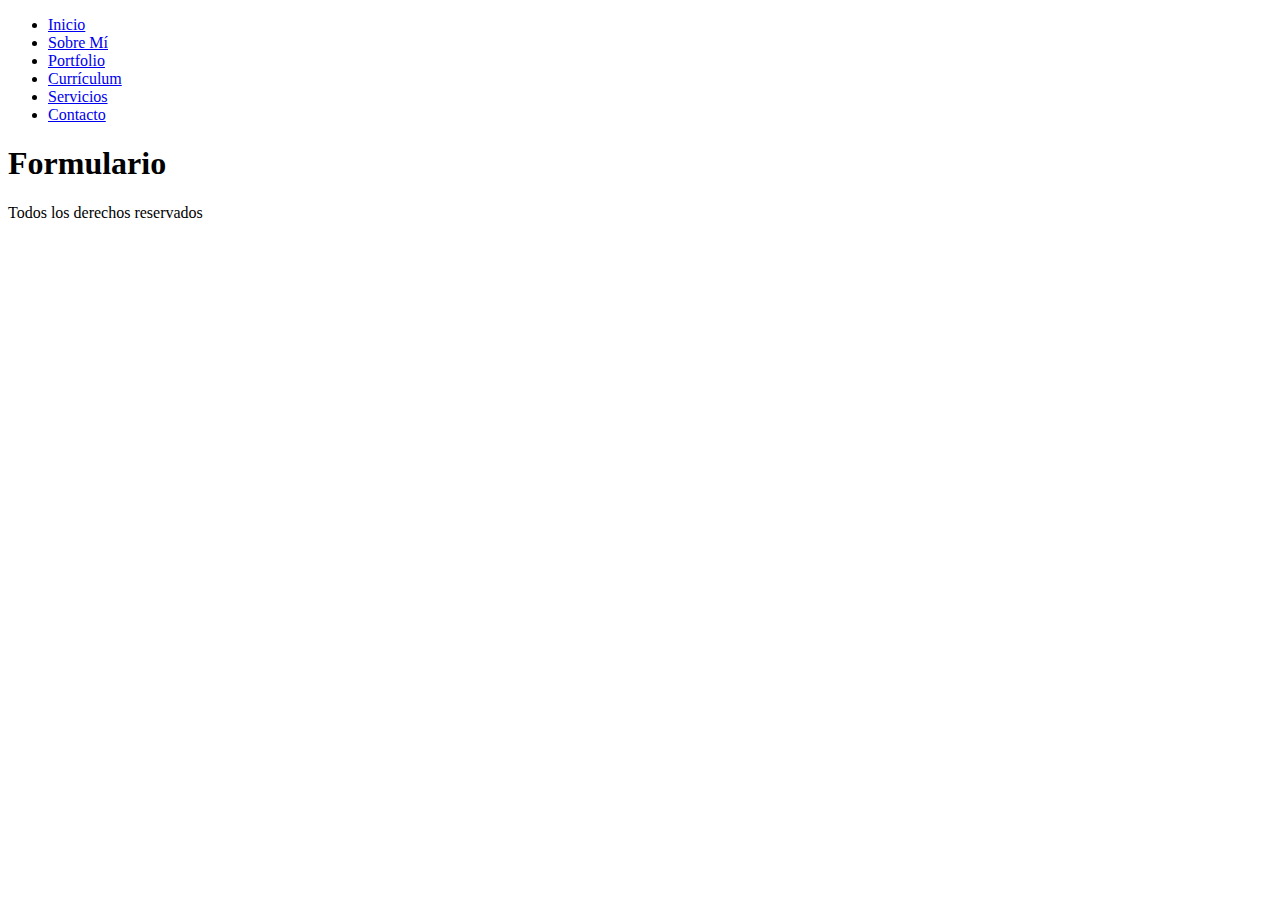
==== pages/contacto.html @ 2a73c92c "se agregan paginas de sitio" ====
<!DOCTYPE html>
<html lang="es">
<head>
    <meta charset="UTF-8">
    <meta name="viewport" content="width=device-width, initial-scale=1.0">
    <title>Mi Página Personal</title>
</head>
<body>
    <header>
        <!-- Menú de navegación -->
        <nav>
            <ul>
                <li><a href="../index.html">Inicio</a></li>
                <li><a href="sobre-mi.html">Sobre Mí</a></li>
                <li><a href="portfolio.html">Portfolio</a></li>
                <li><a href="curriculum.html">Currículum</a></li>
                <li><a href="servicios.html">Servicios</a></li>
                <li><a href="contacto.html">Contacto</a></li>
            </ul>
        </nav>
    </header>
    <main>
        <!-- Contenido principal -->
        <h1>Formulario</h1>
        <section>
            <p>
                
            </p>
        </section>
    </main>
    <footer>
        <p>Todos los derechos reservados</p>
    </footer>
</body>
</html>
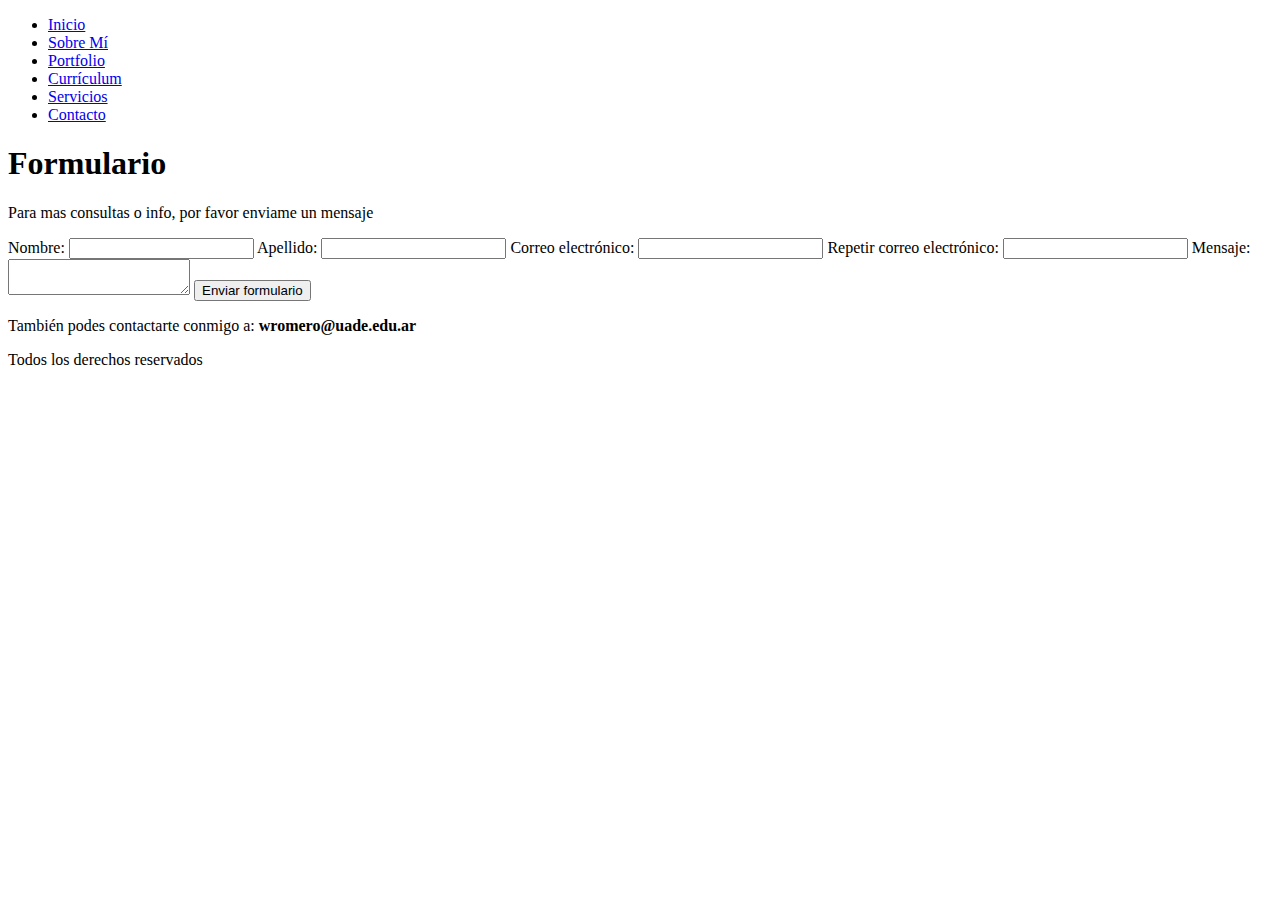
==== commit 6fdbe926: "se actualizan textos" ====
--- a/pages/contacto.html
+++ b/pages/contacto.html
@@ -19,13 +19,33 @@
             </ul>
         </nav>
     </header>
-    <main>
-        <!-- Contenido principal -->
-        <h1>Formulario</h1>
+    <main>       
+        <h1>Formulario</h1>        
         <section>
-            <p>
+            <div>
+                <p>Para mas consultas o info, por favor enviame un mensaje </p>
+            </div>
+            <form>                
+                <label for="nombre">Nombre:</label>
+                <input type="text" id="nombre" name="nombre" required>
                 
-            </p>
+                <label for="apellido">Apellido:</label>
+                <input type="text" id="apellido" name="apellido" required>
+                
+                <label for="mail">Correo electrónico:</label>
+                <input type="email" id="mail" name="mail" required>
+                
+                <label for="mail">Repetir correo electrónico:</label>
+                <input type="email" id="mail" name="mail" required>
+                
+                <label for="mensaje">Mensaje:</label>
+                <textarea id="mensaje" name="mensaje" required></textarea>
+                
+                <button type="submit">Enviar formulario</button>
+            </form>
+        </section>
+        <section>
+            <p>También podes contactarte conmigo a: <b> wromero@uade.edu.ar</b></p>            
         </section>
     </main>
     <footer>
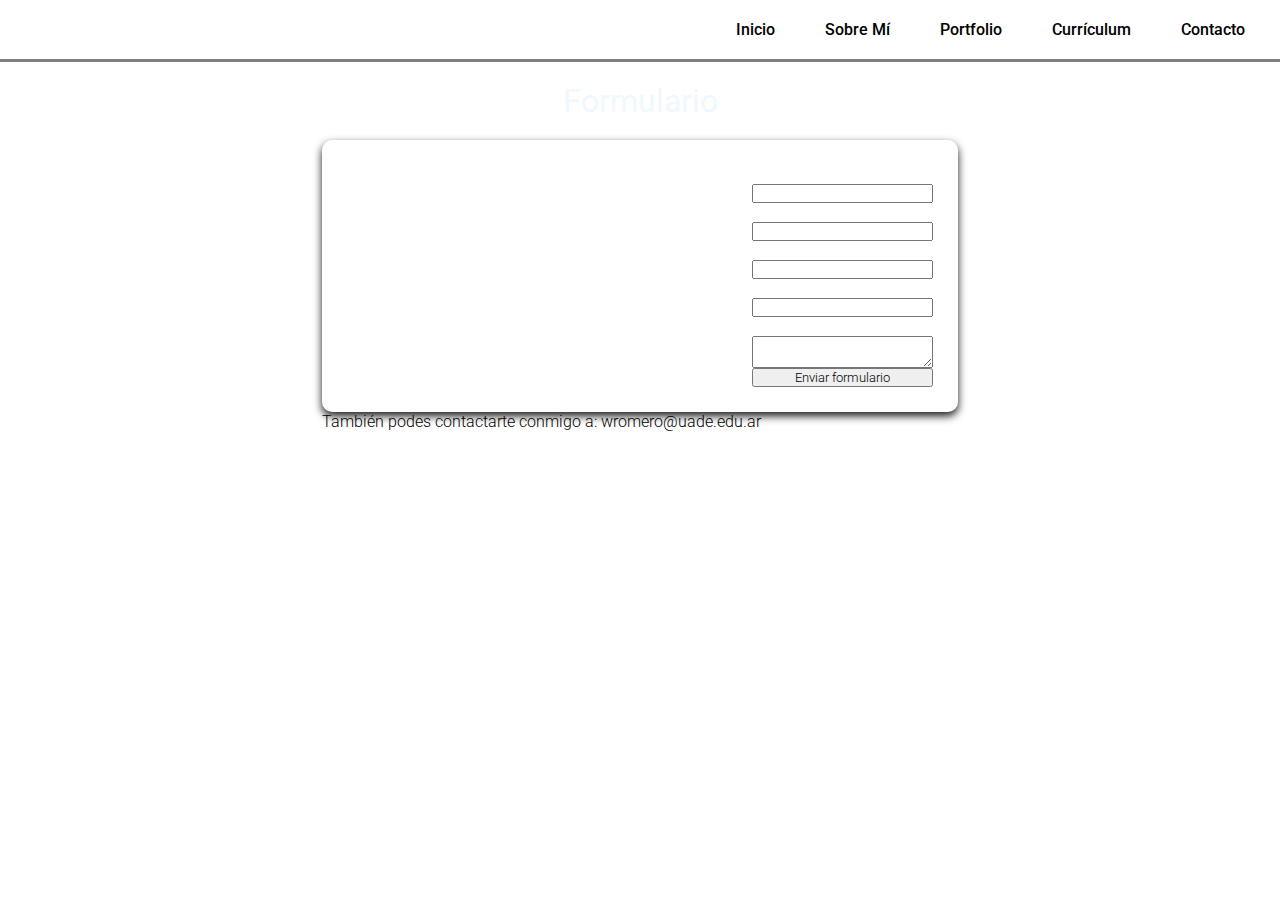
==== commit fb7f6a21: "Se actualizan estructuras de paginas y contenido" ====
--- a/pages/contacto.html
+++ b/pages/contacto.html
@@ -1,55 +1,57 @@
-<!DOCTYPE html>
-<html lang="es">
-<head>
-    <meta charset="UTF-8">
-    <meta name="viewport" content="width=device-width, initial-scale=1.0">
-    <title>Mi Página Personal</title>
-</head>
-<body>
-    <header>
-        <!-- Menú de navegación -->
-        <nav>
-            <ul>
-                <li><a href="../index.html">Inicio</a></li>
-                <li><a href="sobre-mi.html">Sobre Mí</a></li>
-                <li><a href="portfolio.html">Portfolio</a></li>
-                <li><a href="curriculum.html">Currículum</a></li>
-                <li><a href="servicios.html">Servicios</a></li>
-                <li><a href="contacto.html">Contacto</a></li>
-            </ul>
-        </nav>
-    </header>
-    <main>       
-        <h1>Formulario</h1>        
-        <section>
-            <div>
-                <p>Para mas consultas o info, por favor enviame un mensaje </p>
-            </div>
-            <form>                
-                <label for="nombre">Nombre:</label>
-                <input type="text" id="nombre" name="nombre" required>
-                
-                <label for="apellido">Apellido:</label>
-                <input type="text" id="apellido" name="apellido" required>
-                
-                <label for="mail">Correo electrónico:</label>
-                <input type="email" id="mail" name="mail" required>
-                
-                <label for="mail">Repetir correo electrónico:</label>
-                <input type="email" id="mail" name="mail" required>
-                
-                <label for="mensaje">Mensaje:</label>
-                <textarea id="mensaje" name="mensaje" required></textarea>
-                
-                <button type="submit">Enviar formulario</button>
-            </form>
-        </section>
-        <section>
-            <p>También podes contactarte conmigo a: <b> wromero@uade.edu.ar</b></p>            
-        </section>
-    </main>
-    <footer>
-        <p>Todos los derechos reservados</p>
-    </footer>
-</body>
+<!DOCTYPE html>
+<html lang="es">
+<head>
+    <meta charset="UTF-8">
+    <meta name="viewport" content="width=device-width, initial-scale=1.0">
+    <title>Portfolio WR</title>
+    <link rel="stylesheet" href="../css/style.css">
+    <link rel="preconnect" href="https://fonts.googleapis.com">
+    <link rel="preconnect" href="https://fonts.gstatic.com" crossorigin>
+    <link href="https://fonts.googleapis.com/css2?family=Roboto:ital,wght@0,100;0,300;0,400;0,500;0,700;0,900;1,100;1,300;1,400;1,500;1,700;1,900&display=swap" rel="stylesheet">    
+</head>
+<body>
+    <header class="header">
+        <nav class="navbar">
+            <ul class="nav-list">
+                <li><a href="../index.html">Inicio</a></li>
+                <li><a href="sobre-mi.html">Sobre Mí</a></li>
+                <li><a href="portfolio.html">Portfolio</a></li>
+                <li><a href="curriculum.html">Currículum</a></li>                
+                <li><a href="contacto.html">Contacto</a></li>
+            </ul>
+        </nav>
+    </header>  
+    <main>       
+        <h1>Formulario</h1>        
+        <section class="main-content card">
+            <div>
+                <p>Para mas consultas o info, por favor enviame un mensaje </p>
+            </div>
+            <form class="formulario">                
+                <label for="nombre">Nombre:</label>
+                <input type="text" id="nombre" name="nombre" required>
+                
+                <label for="apellido">Apellido:</label>
+                <input type="text" id="apellido" name="apellido" required>
+                
+                <label for="mail">Correo electrónico:</label>
+                <input type="email" id="mail" name="mail" required>
+                
+                <label for="mail">Repetir correo electrónico:</label>
+                <input type="email" id="mail" name="mail" required>
+                
+                <label for="mensaje">Mensaje:</label>
+                <textarea id="mensaje" name="mensaje" required></textarea>
+                
+                <button type="submit">Enviar formulario</button>
+            </form>
+        </section>
+        <section>
+            <p>También podes contactarte conmigo a: <b> wromero@uade.edu.ar</b></p>            
+        </section>
+    </main>
+    <footer class="footer">
+        <p>Todos los derechos reservados. 2024 UADE</p>
+    </footer>
+</body>
 </html>--- a/css/style.css
+++ b/css/style.css
@@ -0,0 +1,184 @@
+*{
+    margin: 0;
+    padding: 0;
+    box-sizing: border-box;
+    font-family:"Roboto", sans-serif;
+    font-weight: 300;
+}
+
+body{
+    display: flex;
+    flex-direction: column;
+    justify-content:flex-start;
+    align-items: center;    
+    min-height: 100vh;
+    background-image:url("https://images.unsplash.com/photo-1536859355448-76f92ebdc33d?q=80&w=2069&auto=format&fit=crop&ixlib=rb-4.0.3&ixid=M3wxMjA3fDB8MHxwaG90by1wYWdlfHx8fGVufDB8fHx8fA%3D%3D") ;
+    background-repeat: no-repeat;
+    background-size: cover;
+}
+
+h1{    
+    font-weight: 400;
+    margin-top: 20px;
+    margin-bottom: 20px;
+    text-align: center;    
+    color: aliceblue;
+}
+
+main{    
+    flex:1;
+    display:flex;
+    flex-direction: column;
+    justify-content: flex-start;    
+    max-width:80%;
+    margin:0 auto;  
+    min-height: 100%;  
+}
+
+.header{
+    background-color: rgb(255, 255, 255);
+    width: 100%;
+    height: auto;
+    padding: 0;
+    margin:0;
+    border-bottom: 3px solid grey;
+}
+
+.navbar {
+    display: flex;
+    justify-content: end;
+    align-items: center;
+    padding: 10px;
+}
+
+.nav-list {
+    list-style-type: none;
+    display: flex;
+    margin: 0;
+    padding: 0;
+}
+
+.nav-list li {
+    margin: 0 15px;
+}
+
+.nav-list a {
+    text-decoration: none;
+    color: black;
+    font-weight: 500;
+    padding: 10px;
+    display: block;
+    transition: background-color 0.3s ease;
+    border-radius: 20px;
+}
+
+.nav-list a:hover {
+    background-color: grey;
+    color:white;
+    border-radius: 20px;
+}
+
+
+.main-content{
+    display:flex;
+    flex-direction: row;
+    justify-content: space-between;    
+    color:white;
+}
+
+.main-image img{
+    width: 90%;;
+    height: 100%;
+    border-radius: 50px;
+}
+
+.main-text{
+    margin: auto;
+    max-width: 70%;
+
+}
+
+.footer{
+    color:white;
+    background-color: rgba(126, 125, 125, 0.7) transparent;    
+    text-align: center;
+    padding: 10px 0;
+    width: 100%;
+}
+
+.main-content-portfolio {
+    display: flex;
+    flex-direction: column;
+    gap: 20px; 
+    max-width: 1200px;
+    margin: 0 auto;
+}
+
+.card {
+    display: flex;
+    align-items: center;
+    /* border: 1px solid grey;  */
+    border-radius: 10px;
+    overflow: hidden; 
+    /* background-color: grey;  */
+    box-shadow: 0 4px 8px rgba(0, 0, 0, 0.9); 
+    padding: 15px;
+}
+
+.card-text {
+    flex: 1; 
+    margin:7px;
+    color: white;
+}
+
+.card-image {
+    flex-shrink: 0;
+    width: auto; 
+    height: auto; 
+    border-radius: 10px; 
+}
+
+.card-image img{
+    width: 180px;
+    height: 150px;
+    border-radius: 10px; 
+}
+
+.card-text a {
+    color:rgb(0, 162, 255);
+    text-decoration: none; 
+}
+
+.card-text a:hover {
+    text-decoration: underline; 
+}
+
+.formulario{
+    margin: 10px;
+    display: flex;
+    flex-direction: column;    
+}
+
+@media (max-width: 768px) {
+    .navbar {        
+        justify-content: center;        
+    }
+    .nav-list {
+        flex-direction: column;
+        align-items: center;
+    }
+
+    .nav-list li {
+        margin: 10px 0;
+    }
+}
+
+@media (max-width: 480px) {
+    .navbar {        
+        justify-content: center;        
+    }
+    .nav-list a {
+        font-size: 0.9rem;
+        padding: 8px;
+    }
+}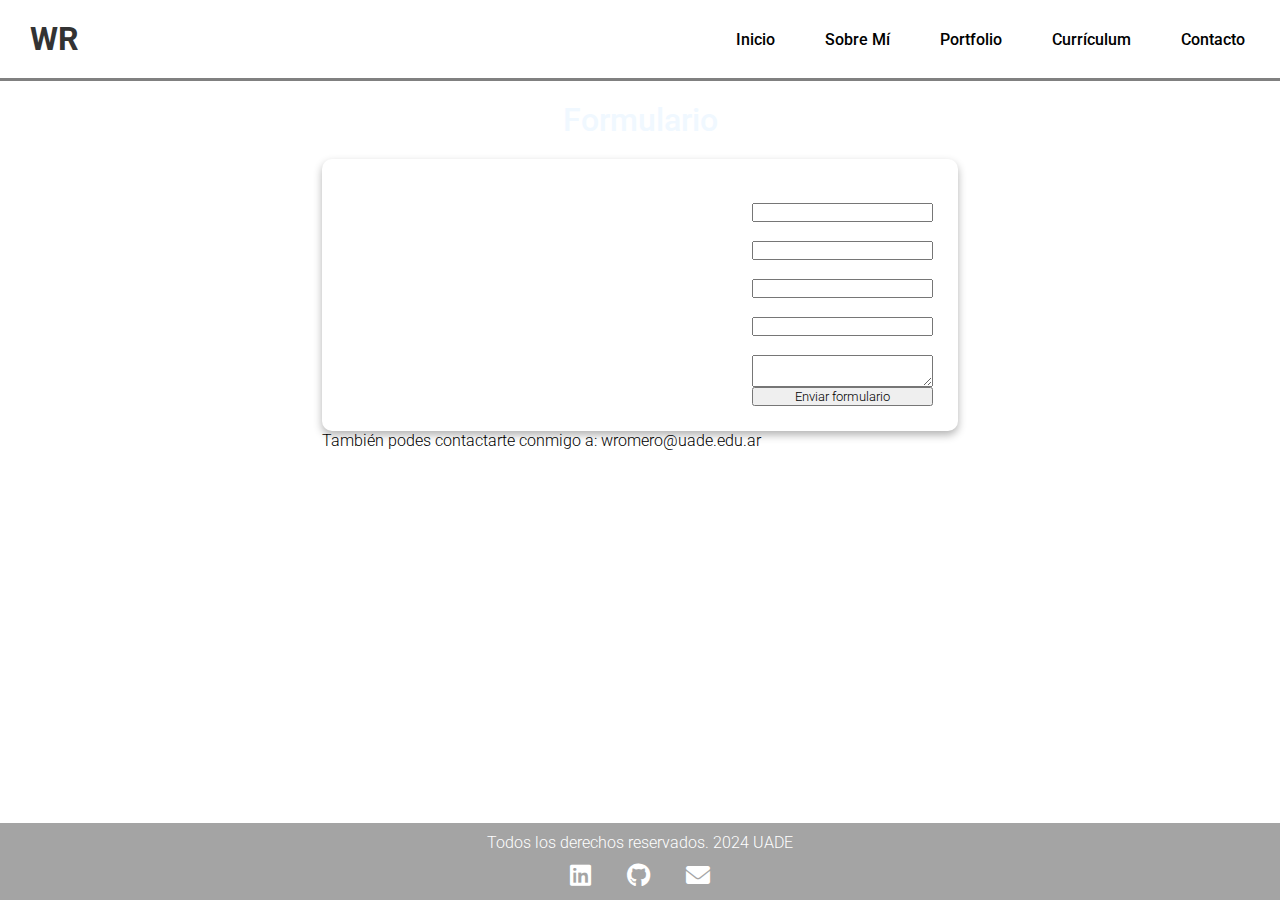
==== commit 1b2c4b4e: "Se agrega menú hamburguesa e iconos footer" ====
--- a/pages/contacto.html
+++ b/pages/contacto.html
@@ -8,10 +8,14 @@
     <link rel="preconnect" href="https://fonts.googleapis.com">
     <link rel="preconnect" href="https://fonts.gstatic.com" crossorigin>
     <link href="https://fonts.googleapis.com/css2?family=Roboto:ital,wght@0,100;0,300;0,400;0,500;0,700;0,900;1,100;1,300;1,400;1,500;1,700;1,900&display=swap" rel="stylesheet">    
+    <link rel="stylesheet" href="https://cdnjs.cloudflare.com/ajax/libs/font-awesome/6.0.0-beta3/css/all.min.css">
 </head>
 <body>
     <header class="header">
         <nav class="navbar">
+            <a href="../index.html" class="logo">WR</a>  
+            <input type="checkbox" id="menu">  
+            <label for="menu"> ☰ </label> 
             <ul class="nav-list">
                 <li><a href="../index.html">Inicio</a></li>
                 <li><a href="sobre-mi.html">Sobre Mí</a></li>
@@ -52,6 +56,17 @@
     </main>
     <footer class="footer">
         <p>Todos los derechos reservados. 2024 UADE</p>
+        <div class="social-icons">
+            <a href="https://www.linkedin.com/in/tu-perfil" target="_blank">
+                <i class="fab fa-linkedin"></i>
+            </a>
+            <a href="https://github.com/tu-perfil" target="_blank">
+                <i class="fab fa-github"></i>
+            </a>
+            <a href="mailto:tu-email@example.com">
+                <i class="fas fa-envelope"></i>
+            </a>
+        </div>
     </footer>
 </body>
 </html>--- a/css/style.css
+++ b/css/style.css
@@ -18,13 +18,16 @@
 }
 
 h1{    
-    font-weight: 400;
+    font-weight: 500;
     margin-top: 20px;
     margin-bottom: 20px;
     text-align: center;    
     color: aliceblue;
 }
 
+h2 {
+    margin:10px 0;
+}
 main{    
     flex:1;
     display:flex;
@@ -35,6 +38,25 @@
     min-height: 100%;  
 }
 
+input {                       
+    display: none;     
+  }
+
+label {                       
+      display:none;
+}
+
+.logo {
+    font-size: 2rem; 
+    font-weight: bold;
+    color: #333; 
+    text-decoration: none; 
+    margin-right: auto;
+    margin-left: 10px;
+    padding: 10px; 
+
+}
+
 .header{
     background-color: rgb(255, 255, 255);
     width: 100%;
@@ -42,12 +64,15 @@
     padding: 0;
     margin:0;
     border-bottom: 3px solid grey;
+    display: flex;
+    align-items: center;
 }
 
 .navbar {
     display: flex;
-    justify-content: end;
+    justify-content: space-between;;
     align-items: center;
+    width: 100%;
     padding: 10px;
 }
 
@@ -73,11 +98,10 @@
 }
 
 .nav-list a:hover {
-    background-color: grey;
-    color:white;
+    background-color: #efdd74;;
+    color:black;
     border-radius: 20px;
 }
-
 
 .main-content{
     display:flex;
@@ -87,9 +111,10 @@
 }
 
 .main-image img{
-    width: 90%;;
-    height: 100%;
-    border-radius: 50px;
+    width: 100%;;
+    height: auto;
+    border-radius: 110px;
+    padding: 10px;
 }
 
 .main-text{
@@ -100,7 +125,7 @@
 
 .footer{
     color:white;
-    background-color: rgba(126, 125, 125, 0.7) transparent;    
+    background-color: rgba(126, 125, 125, 0.7);    
     text-align: center;
     padding: 10px 0;
     width: 100%;
@@ -116,12 +141,10 @@
 
 .card {
     display: flex;
-    align-items: center;
-    /* border: 1px solid grey;  */
+    align-items: center;    
     border-radius: 10px;
-    overflow: hidden; 
-    /* background-color: grey;  */
-    box-shadow: 0 4px 8px rgba(0, 0, 0, 0.9); 
+    overflow: hidden;     
+    box-shadow: 0 4px 8px rgba(0, 0, 0, 0.3); 
     padding: 15px;
 }
 
@@ -159,7 +182,41 @@
     flex-direction: column;    
 }
 
+.formulario input{
+    display: block;
+}
+
+.formulario label{
+    display: block;
+    
+}
+
+.social-icons {
+    margin-top: 10px;
+}
+
+.social-icons a {
+    text-decoration: none;
+    margin: 0 15px;
+    color: white;
+    font-size: 1.5rem;
+    transition: color 0.3s ease;
+}
+
+.social-icons a:hover {
+    color: #efdd74;
+}
+
+
 @media (max-width: 768px) {
+
+    .main-image img{
+        width: 90%;
+        height: 90%;
+        border-radius: 110px;
+        padding: 10px;
+    }
+    
     .navbar {        
         justify-content: center;        
     }
@@ -171,9 +228,67 @@
     .nav-list li {
         margin: 10px 0;
     }
-}
-
-@media (max-width: 480px) {
+
+    .main-content{
+        flex-direction: column;
+    }
+    label { 
+        display: block;
+        font-size: 1.5rem;
+        cursor: pointer;
+        margin-right: 20px;
+    }
+
+    .nav-list {
+        display: none;
+        flex-direction: column;
+        width: 100%;
+        position: absolute;
+        top: 60px;
+        left: 0;
+        background-color: white;
+        padding: 10px 0;
+    }
+
+    input:checked + label + .nav-list {
+        display: flex;
+    }
+
+    .card{
+        flex-flow: column;
+    }
+}
+
+@media (max-width: 400px) {
+    label { 
+        display: block;
+        font-size: 2rem;
+        cursor: pointer;
+        margin-right: 20px;
+    }
+
+    .main-image img{
+        width: 90%;
+        height: 90%;
+        border-radius: 110px;
+        padding: 10px;
+    }
+
+    .nav-list {
+        display: none;
+        flex-direction: column;
+        width: 100%;
+        position: absolute;
+        top: 60px;
+        left: 0;
+        background-color: white;
+        padding: 10px 0;
+    }
+
+    input:checked + label + .nav-list {
+        display: flex;
+    }
+
     .navbar {        
         justify-content: center;        
     }
@@ -181,4 +296,12 @@
         font-size: 0.9rem;
         padding: 8px;
     }
+
+    .main-content{
+        flex-direction: column;
+    }
+
+    .card{
+        flex-flow: column;
+    }
 }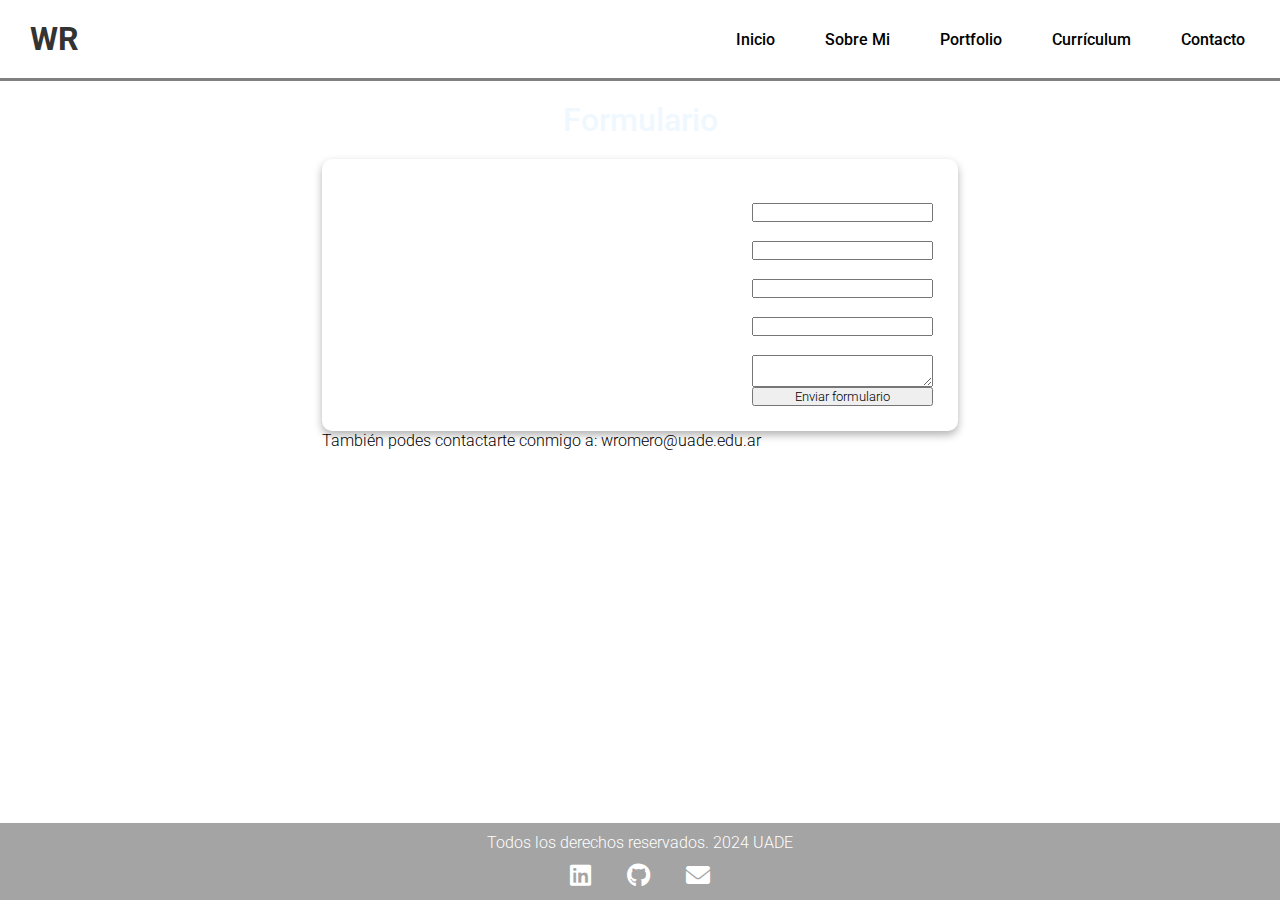
==== commit 82d8ce90: "Se corrigen textos" ====
--- a/pages/contacto.html
+++ b/pages/contacto.html
@@ -18,7 +18,7 @@
             <label for="menu"> ☰ </label> 
             <ul class="nav-list">
                 <li><a href="../index.html">Inicio</a></li>
-                <li><a href="sobre-mi.html">Sobre Mí</a></li>
+                <li><a href="sobre-mi.html">Sobre Mi</a></li>
                 <li><a href="portfolio.html">Portfolio</a></li>
                 <li><a href="curriculum.html">Currículum</a></li>                
                 <li><a href="contacto.html">Contacto</a></li>
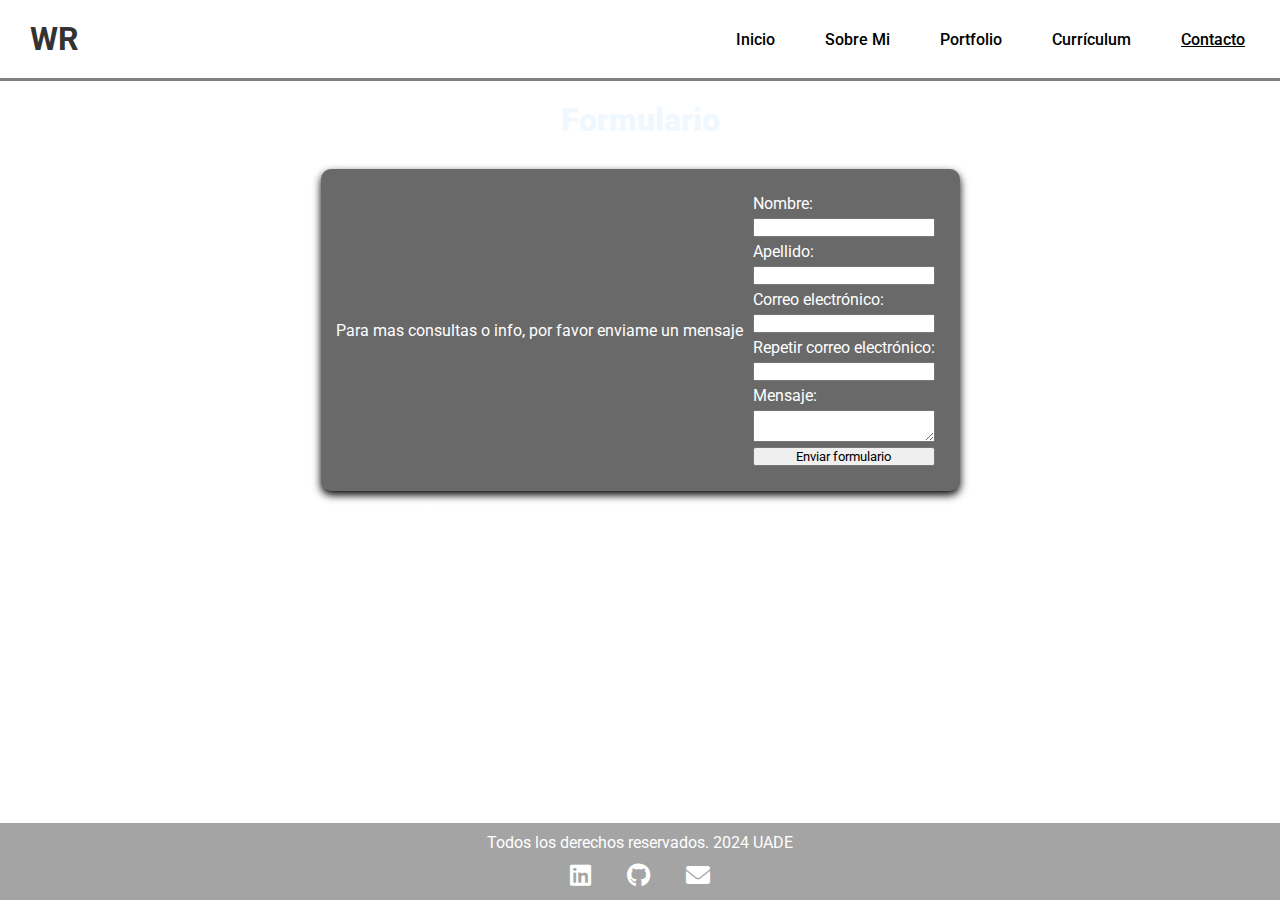
==== commit d9806bde: "Contenido corregido - textos contacto" ====
--- a/pages/contacto.html
+++ b/pages/contacto.html
@@ -21,7 +21,7 @@
                 <li><a href="sobre-mi.html">Sobre Mi</a></li>
                 <li><a href="portfolio.html">Portfolio</a></li>
                 <li><a href="curriculum.html">Currículum</a></li>                
-                <li><a href="contacto.html">Contacto</a></li>
+                <li class="subrayado"><a href="contacto.html">Contacto</a></li>
             </ul>
         </nav>
     </header>  
@@ -50,7 +50,7 @@
                 <button type="submit">Enviar formulario</button>
             </form>
         </section>
-        <section>
+        <section class="texto-contacto">
             <p>También podes contactarte conmigo a: <b> wromero@uade.edu.ar</b></p>            
         </section>
     </main>
--- a/css/style.css
+++ b/css/style.css
@@ -3,7 +3,7 @@
     padding: 0;
     box-sizing: border-box;
     font-family:"Roboto", sans-serif;
-    font-weight: 300;
+    font-weight: 400;
 }
 
 body{
@@ -18,7 +18,7 @@
 }
 
 h1{    
-    font-weight: 500;
+    font-weight: 900;
     margin-top: 20px;
     margin-bottom: 20px;
     text-align: center;    
@@ -46,6 +46,18 @@
       display:none;
 }
 
+img {
+    transition: filter 0.3s;
+}
+
+img:hover {
+    filter: grayscale(100%);
+}
+
+.subrayado{
+    text-decoration: underline;
+}
+
 .logo {
     font-size: 2rem; 
     font-weight: bold;
@@ -108,6 +120,10 @@
     flex-direction: row;
     justify-content: space-between;    
     color:white;
+    font-size: 600;
+    margin:10px;
+    background: dimgray;
+    border-radius: 10px;
 }
 
 .main-image img{
@@ -136,7 +152,11 @@
     flex-direction: column;
     gap: 20px; 
     max-width: 1200px;
-    margin: 0 auto;
+    margin: 0 auto;    
+}
+
+.main-content-portfolio .card{
+    background: dimgray;
 }
 
 .card {
@@ -144,7 +164,7 @@
     align-items: center;    
     border-radius: 10px;
     overflow: hidden;     
-    box-shadow: 0 4px 8px rgba(0, 0, 0, 0.3); 
+    box-shadow: 0 4px 8px rgba(0, 0, 0, 1); 
     padding: 15px;
 }
 
@@ -180,6 +200,7 @@
     margin: 10px;
     display: flex;
     flex-direction: column;    
+    gap: 5px;
 }
 
 .formulario input{
@@ -207,6 +228,10 @@
     color: #efdd74;
 }
 
+.texto-contacto{
+    color: white;
+    text-align: center;
+}
 
 @media (max-width: 768px) {
 
@@ -230,11 +255,11 @@
     }
 
     .main-content{
-        flex-direction: column;
+        flex-direction: column;        
     }
     label { 
         display: block;
-        font-size: 1.5rem;
+        font-size: 1.2rem;
         cursor: pointer;
         margin-right: 20px;
     }
@@ -268,7 +293,7 @@
     }
 
     .main-image img{
-        width: 90%;
+        width: 100%;
         height: 90%;
         border-radius: 110px;
         padding: 10px;
@@ -299,6 +324,7 @@
 
     .main-content{
         flex-direction: column;
+        text-align-last: center
     }
 
     .card{
